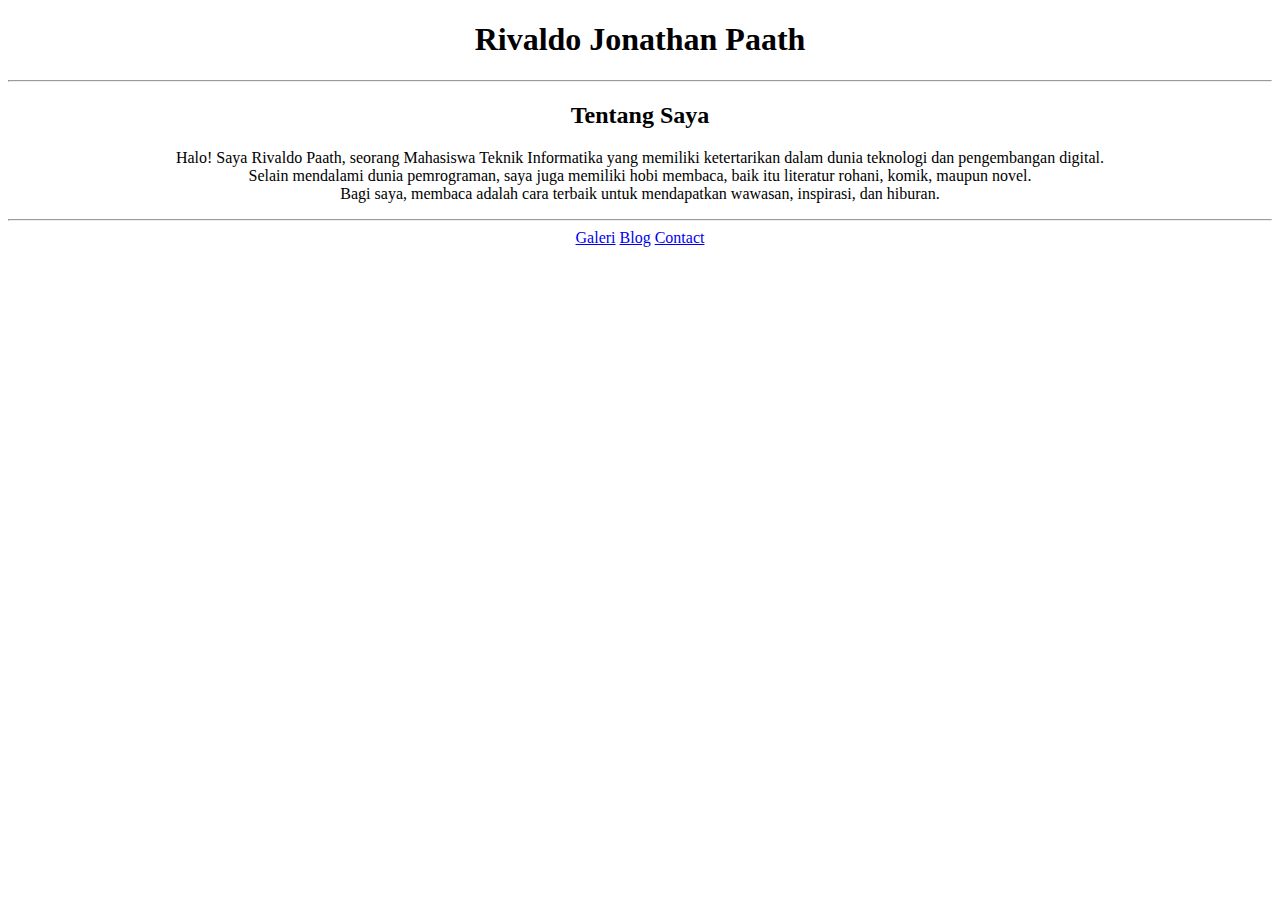
==== index.html @ 729d7bd2 "Menambahkan index.html" ====
<!DOCTYPE html>
<html>
  <head>
    <meta charset="UTF-8" />
    <title>Rivaldo Paath || 23021060052</title>
  </head>
  <body>
    <center>
      <h1>Rivaldo Jonathan Paath</h1>
    </center>

    <hr />

    <h2 align="center">Tentang Saya</h2>

    <p align="center">
      Halo! Saya Rivaldo Paath, seorang Mahasiswa Teknik Informatika yang
      memiliki ketertarikan dalam dunia teknologi dan pengembangan digital.
      <br />
      Selain mendalami dunia pemrograman, saya juga memiliki hobi membaca, baik
      itu literatur rohani, komik, maupun novel.
      <br />
      Bagi saya, membaca adalah cara terbaik untuk mendapatkan wawasan,
      inspirasi, dan hiburan.
    </p>

    <hr />
    <center>
      <a href="gallery.html">Galeri</a>
      <a href="blog.html">Blog</a>
      <a href="contact.html">Contact</a>
    </center>
  </body>
</html>
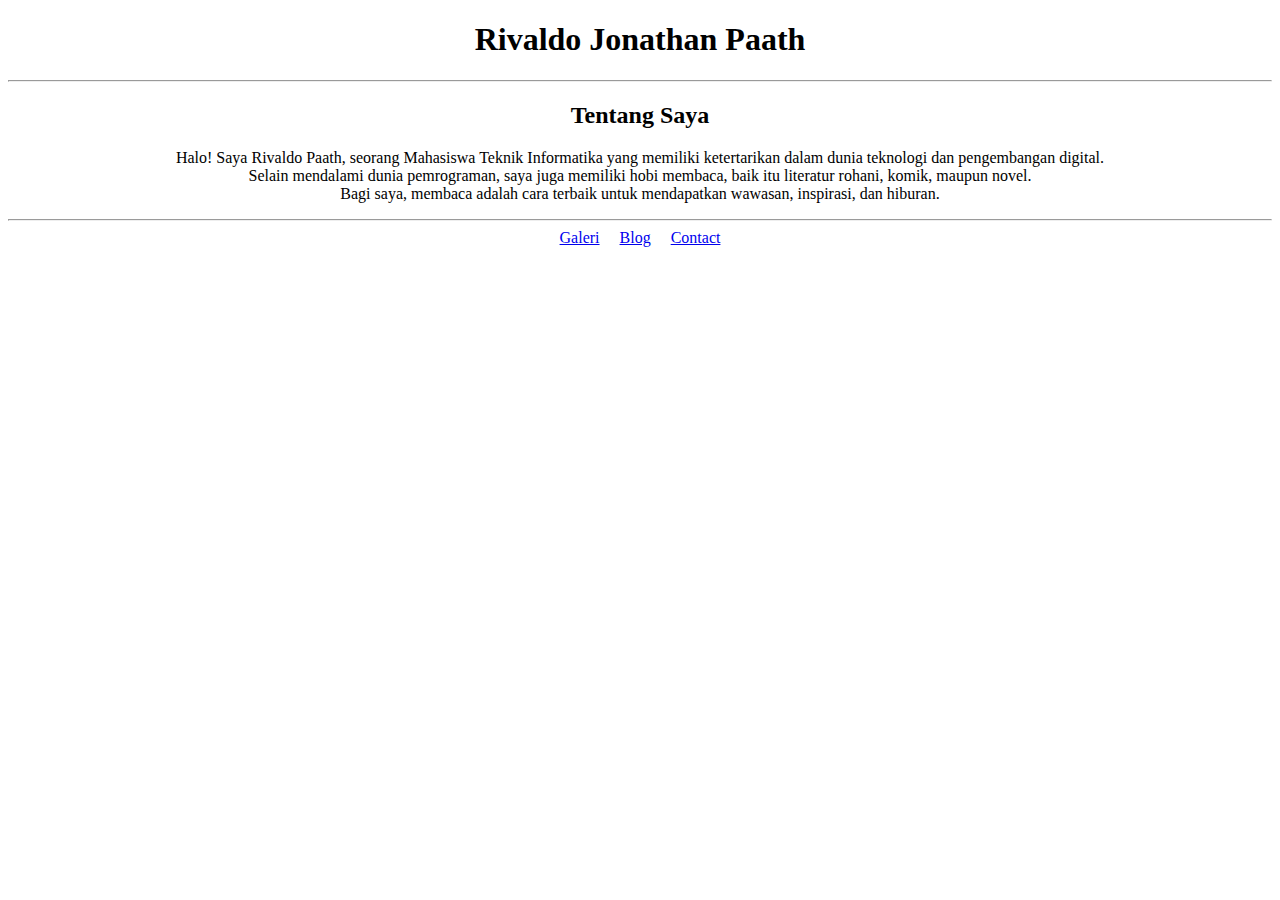
==== commit 682fb49d: "Merapihkan spasi tiap referensi yang terlalu berdekatan" ====
--- a/index.html
+++ b/index.html
@@ -27,7 +27,9 @@
     <hr />
     <center>
       <a href="gallery.html">Galeri</a>
+      &nbsp;&nbsp;&nbsp;
       <a href="blog.html">Blog</a>
+      &nbsp;&nbsp;&nbsp;
       <a href="contact.html">Contact</a>
     </center>
   </body>
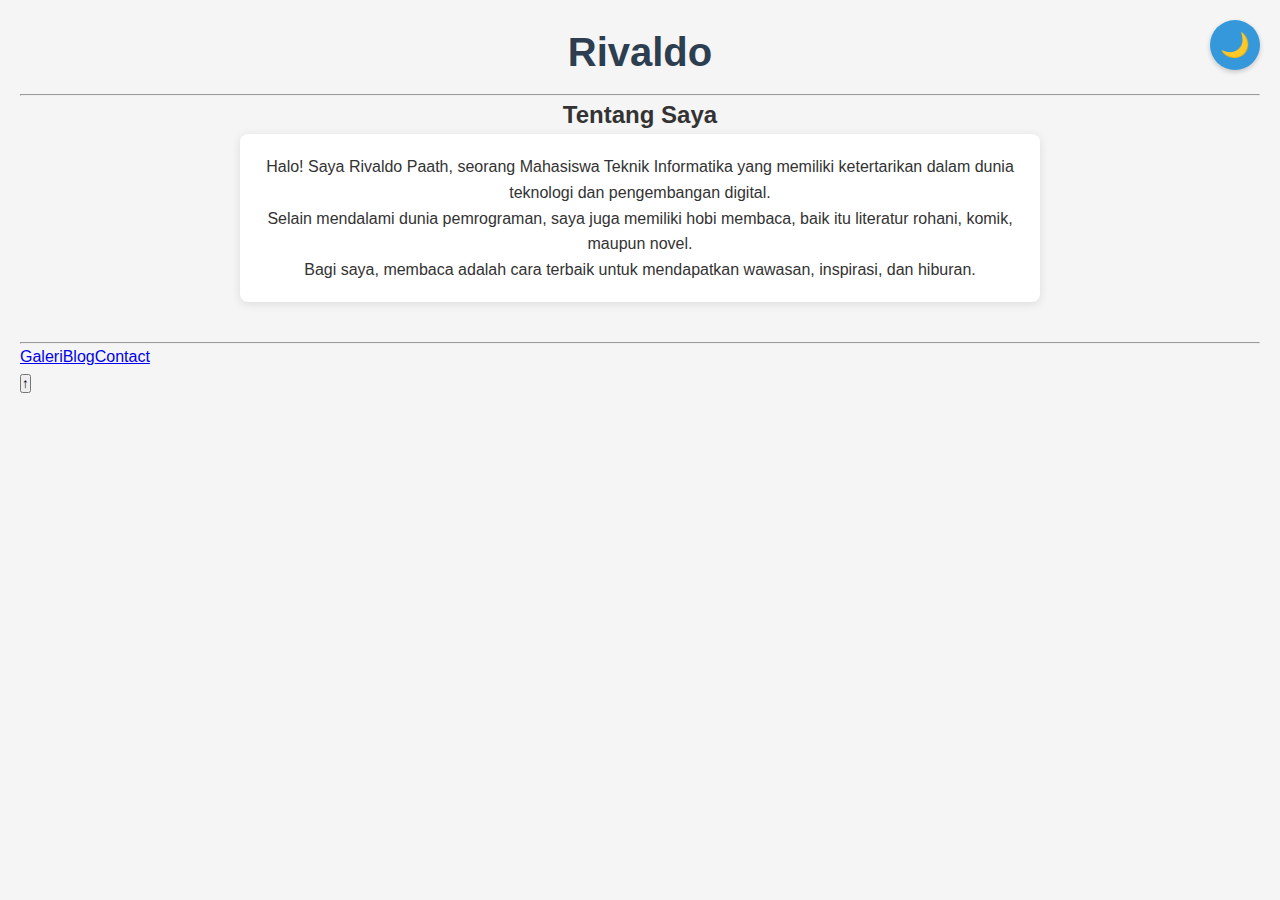
==== commit 1d036253: "Menambahkan js dan mmengatur untuk path ke css dan js di setiap file html" ====
--- a/index.html
+++ b/index.html
@@ -2,7 +2,9 @@
 <html>
   <head>
     <meta charset="UTF-8" />
+    <meta name="viewport" content="width=device-width, initial-scale=1.0" />
     <title>Rivaldo Paath || 23021060052</title>
+    <link rel="stylesheet" href="styles.css" />
   </head>
   <body>
     <center>
@@ -32,5 +34,7 @@
       &nbsp;&nbsp;&nbsp;
       <a href="contact.html">Contact</a>
     </center>
+
+    <script src="script.js"></script>
   </body>
 </html>
--- a/styles.css
+++ b/styles.css
@@ -0,0 +1,509 @@
+/* Reset dan Styling Dasar */
+* {
+  margin: 0;
+  padding: 0;
+  box-sizing: border-box;
+  font-family: "Segoe UI", Tahoma, Geneva, Verdana, sans-serif;
+}
+
+body {
+  background-color: #f5f5f5;
+  color: #333;
+  line-height: 1.6;
+  padding: 20px;
+  transition: background-color 0.5s ease;
+}
+
+/* Dark Mode */
+body.dark-mode {
+  background-color: #222;
+  color: #f5f5f5;
+}
+
+.dark-mode a {
+  color: #9ec3ff;
+}
+
+.dark-mode hr {
+  border-color: #444;
+}
+
+.dark-mode .nav-menu {
+  background-color: #333;
+}
+
+.dark-mode .card {
+  background-color: #333;
+  border: 1px solid #444;
+}
+
+/* Container */
+.container {
+  max-width: 1200px;
+  margin: 0 auto;
+  padding: 20px;
+}
+
+/* Header */
+header {
+  text-align: center;
+  margin-bottom: 30px;
+  position: relative;
+}
+
+h1 {
+  font-size: 2.5rem;
+  margin-bottom: 10px;
+  color: #2c3e50;
+  transition: color 0.3s ease;
+}
+
+.dark-mode h1,
+.dark-mode h2,
+.dark-mode h3 {
+  color: #e0e0e0;
+}
+
+/* Navigation */
+.nav-menu {
+  background-color: #fff;
+  padding: 15px;
+  border-radius: 8px;
+  margin: 20px 0;
+  box-shadow: 0 2px 5px rgba(0, 0, 0, 0.1);
+  text-align: center;
+  transition: all 0.3s ease;
+}
+
+.nav-menu a {
+  display: inline-block;
+  margin: 0 15px;
+  color: #3498db;
+  text-decoration: none;
+  font-weight: bold;
+  transition: all 0.3s ease;
+  position: relative;
+}
+
+.nav-menu a:hover {
+  color: #2980b9;
+  transform: translateY(-2px);
+}
+
+.nav-menu a::after {
+  content: "";
+  position: absolute;
+  width: 0;
+  height: 2px;
+  bottom: -5px;
+  left: 50%;
+  background-color: #3498db;
+  transition: all 0.3s ease;
+  transform: translateX(-50%);
+}
+
+.nav-menu a:hover::after {
+  width: 100%;
+}
+
+/* Theme Toggle */
+.theme-toggle {
+  position: fixed;
+  top: 20px;
+  right: 20px;
+  background-color: #3498db;
+  color: white;
+  border: none;
+  border-radius: 50%;
+  width: 50px;
+  height: 50px;
+  cursor: pointer;
+  box-shadow: 0 2px 5px rgba(0, 0, 0, 0.2);
+  z-index: 1000;
+  transition: all 0.3s ease;
+  display: flex;
+  align-items: center;
+  justify-content: center;
+  font-size: 1.5rem;
+}
+
+.theme-toggle:hover {
+  background-color: #2980b9;
+  transform: rotate(15deg);
+}
+
+/* About Section */
+.about-section {
+  text-align: center;
+  max-width: 800px;
+  margin: 0 auto 40px;
+  padding: 20px;
+  background-color: #fff;
+  border-radius: 8px;
+  box-shadow: 0 2px 10px rgba(0, 0, 0, 0.1);
+  transition: all 0.3s ease;
+}
+
+.dark-mode .about-section {
+  background-color: #333;
+}
+
+.about-section p {
+  margin-bottom: 15px;
+}
+
+/* Blog Cards */
+.blog-grid {
+  display: grid;
+  grid-template-columns: repeat(auto-fill, minmax(300px, 1fr));
+  gap: 20px;
+  margin-top: 30px;
+}
+
+.card {
+  background-color: #fff;
+  border-radius: 8px;
+  overflow: hidden;
+  box-shadow: 0 2px 10px rgba(0, 0, 0, 0.1);
+  transition: transform 0.3s ease, box-shadow 0.3s ease;
+}
+
+.card:hover {
+  transform: translateY(-5px);
+  box-shadow: 0 5px 15px rgba(0, 0, 0, 0.2);
+}
+
+.card-content {
+  padding: 20px;
+}
+
+.card h2 {
+  font-size: 1.5rem;
+  margin-bottom: 10px;
+  color: #2c3e50;
+}
+
+.card p {
+  margin-bottom: 15px;
+  color: #666;
+}
+
+.dark-mode .card p {
+  color: #bbb;
+}
+
+.read-more {
+  display: inline-block;
+  background-color: #3498db;
+  color: white;
+  padding: 8px 15px;
+  border-radius: 4px;
+  text-decoration: none;
+  transition: background-color 0.3s ease;
+}
+
+.read-more:hover {
+  background-color: #2980b9;
+}
+
+/* Article */
+.article {
+  max-width: 800px;
+  margin: 0 auto;
+  padding: 20px;
+  background-color: #fff;
+  border-radius: 8px;
+  box-shadow: 0 2px 10px rgba(0, 0, 0, 0.1);
+  line-height: 1.8;
+}
+
+.dark-mode .article {
+  background-color: #333;
+}
+
+.article h1 {
+  font-size: 2rem;
+  margin-bottom: 20px;
+  text-align: center;
+}
+
+.article-date {
+  color: #777;
+  font-style: italic;
+  text-align: center;
+  margin-bottom: 20px;
+}
+
+.dark-mode .article-date {
+  color: #bbb;
+}
+
+.article p {
+  margin-bottom: 20px;
+  text-align: justify;
+}
+
+/* Gallery */
+.gallery {
+  display: grid;
+  grid-template-columns: repeat(auto-fill, minmax(300px, 1fr));
+  gap: 20px;
+  margin-top: 30px;
+}
+
+.gallery-item {
+  position: relative;
+  overflow: hidden;
+  border-radius: 8px;
+  box-shadow: 0 2px 10px rgba(0, 0, 0, 0.1);
+  cursor: pointer;
+  transition: transform 0.3s ease;
+}
+
+.gallery-item:hover {
+  transform: scale(1.03);
+}
+
+.gallery-item img {
+  width: 100%;
+  height: 200px;
+  object-fit: cover;
+  display: block;
+  transition: transform 0.5s ease;
+}
+
+.gallery-item:hover img {
+  transform: scale(1.1);
+}
+
+.lightbox {
+  position: fixed;
+  top: 0;
+  left: 0;
+  width: 100%;
+  height: 100%;
+  background-color: rgba(0, 0, 0, 0.9);
+  display: flex;
+  justify-content: center;
+  align-items: center;
+  z-index: 1000;
+  opacity: 0;
+  pointer-events: none;
+  transition: opacity 0.3s ease;
+}
+
+.lightbox.active {
+  opacity: 1;
+  pointer-events: auto;
+}
+
+.lightbox-content {
+  max-width: 90%;
+  max-height: 90%;
+}
+
+.lightbox-content img {
+  max-width: 100%;
+  max-height: 90vh;
+  object-fit: contain;
+}
+
+.close-lightbox {
+  position: absolute;
+  top: 20px;
+  right: 20px;
+  color: white;
+  font-size: 30px;
+  cursor: pointer;
+  background: none;
+  border: none;
+}
+
+.lightbox-nav {
+  position: absolute;
+  width: 100%;
+  display: flex;
+  justify-content: space-between;
+  padding: 0 50px;
+}
+
+.lightbox-nav button {
+  background: none;
+  border: none;
+  color: white;
+  font-size: 30px;
+  cursor: pointer;
+}
+
+/* Contact Form */
+.contact-form {
+  max-width: 600px;
+  margin: 0 auto;
+  padding: 30px;
+  background-color: #fff;
+  border-radius: 8px;
+  box-shadow: 0 2px 10px rgba(0, 0, 0, 0.1);
+}
+
+.dark-mode .contact-form {
+  background-color: #333;
+}
+
+.form-group {
+  margin-bottom: 20px;
+}
+
+.form-group label {
+  display: block;
+  margin-bottom: 5px;
+  font-weight: bold;
+  color: #333;
+}
+
+.dark-mode .form-group label {
+  color: #e0e0e0;
+}
+
+.form-control {
+  width: 100%;
+  padding: 10px;
+  border: 1px solid #ddd;
+  border-radius: 4px;
+  font-size: 16px;
+  transition: border-color 0.3s ease;
+}
+
+.dark-mode .form-control {
+  background-color: #444;
+  border-color: #555;
+  color: #e0e0e0;
+}
+
+.form-control:focus {
+  border-color: #3498db;
+  outline: none;
+}
+
+.btn {
+  display: inline-block;
+  background-color: #3498db;
+  color: white;
+  padding: 12px 20px;
+  border: none;
+  border-radius: 4px;
+  cursor: pointer;
+  font-size: 16px;
+  transition: background-color 0.3s ease;
+}
+
+.btn:hover {
+  background-color: #2980b9;
+}
+
+/* Social Links */
+.social-links {
+  display: flex;
+  justify-content: center;
+  margin-top: 30px;
+  gap: 20px;
+}
+
+.social-links a {
+  display: flex;
+  align-items: center;
+  justify-content: center;
+  width: 60px;
+  height: 60px;
+  background-color: #fff;
+  border-radius: 50%;
+  box-shadow: 0 2px 10px rgba(0, 0, 0, 0.1);
+  transition: transform 0.3s ease, box-shadow 0.3s ease;
+}
+
+.dark-mode .social-links a {
+  background-color: #333;
+}
+
+.social-links a:hover {
+  transform: translateY(-5px);
+  box-shadow: 0 5px 15px rgba(0, 0, 0, 0.2);
+}
+
+.social-links img {
+  width: 30px;
+  height: 30px;
+  transition: transform 0.3s ease;
+}
+
+.social-links a:hover img {
+  transform: scale(1.2);
+}
+
+/* Footer */
+footer {
+  text-align: center;
+  margin-top: 50px;
+  padding: 20px;
+  color: #777;
+}
+
+.dark-mode footer {
+  color: #bbb;
+}
+
+/* Animations */
+@keyframes fadeIn {
+  from {
+    opacity: 0;
+  }
+  to {
+    opacity: 1;
+  }
+}
+
+.fade-in {
+  animation: fadeIn 1s ease forwards;
+}
+
+/* Responsive Design */
+@media (max-width: 768px) {
+  .blog-grid,
+  .gallery {
+    grid-template-columns: repeat(auto-fill, minmax(250px, 1fr));
+  }
+
+  .nav-menu a {
+    margin: 0 10px;
+  }
+
+  h1 {
+    font-size: 2rem;
+  }
+}
+
+@media (max-width: 480px) {
+  .blog-grid,
+  .gallery {
+    grid-template-columns: 1fr;
+  }
+
+  .nav-menu {
+    display: flex;
+    flex-direction: column;
+    gap: 10px;
+  }
+
+  .nav-menu a {
+    margin: 5px 0;
+  }
+
+  h1 {
+    font-size: 1.8rem;
+  }
+
+  .theme-toggle {
+    width: 40px;
+    height: 40px;
+    font-size: 1.2rem;
+  }
+}
